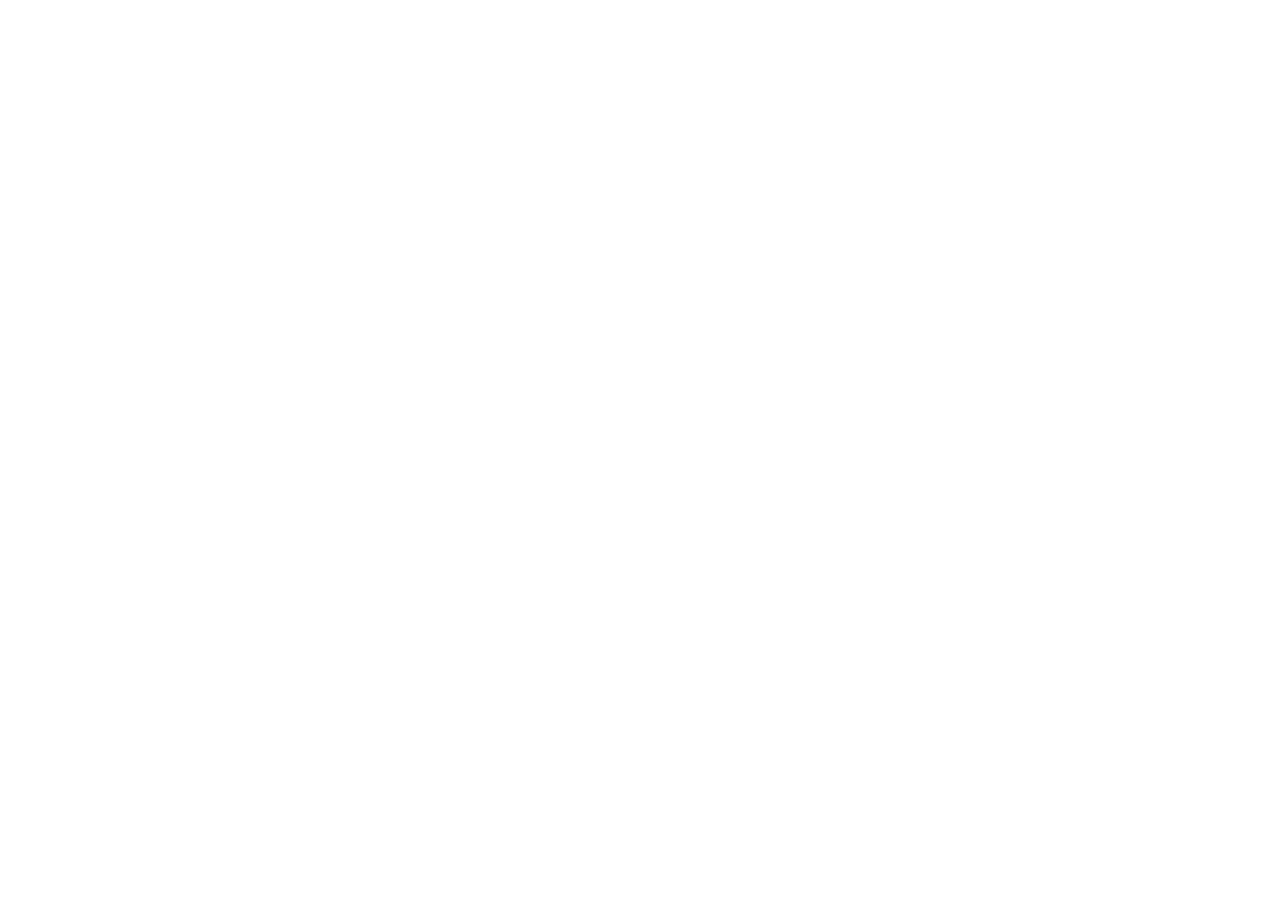
==== 테스트/JavascriptFetchAPI/index.html @ 158b2875 "minigame" ====
<!DOCTYPE html>
<html lang="en">
<head>
    <meta charset="UTF-8">
    <meta http-equiv="X-UA-Compatible" content="IE=edge">
    <meta name="viewport" content="width=device-width, initial-scale=1.0">
    <title>Document</title>
    <link rel="stylesheet" href="style.css">
    <!-- https://www.youtube.com/watch?v=7f2HNadULOs -->
    <!-- https://github.com/public-apis/public-apis -->
</head>
<body>
    

    <script src="./init.js"></script>
</body>
</html>
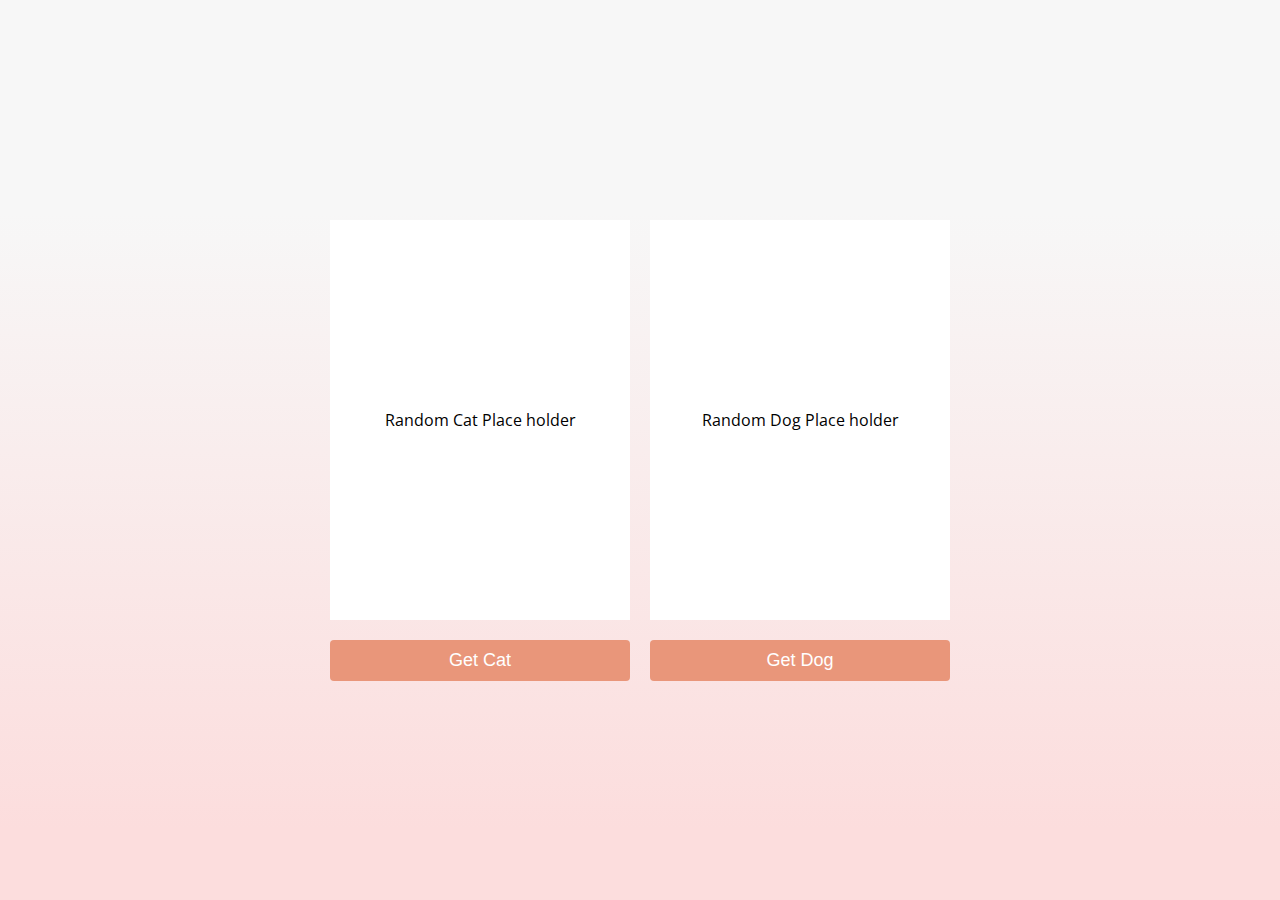
==== commit 271aa230: "2021.09.03 최종" ====
--- a/테스트/JavascriptFetchAPI/index.html
+++ b/테스트/JavascriptFetchAPI/index.html
@@ -10,8 +10,19 @@
     <!-- https://github.com/public-apis/public-apis -->
 </head>
 <body>
-    
+    <div class="results">
+        <div id="cat_result"class="result">
+            <p>Random Cat Place holder</p>
+        </div>
+        <div id="dog_result" class="result">
+            <p>Random Dog Place holder</p>
+        </div>
+    </div>
 
+    <div class="buttons">
+        <button id="cat_btn">Get Cat</button>
+        <button id="dog_btn">Get Dog</button>
+    </div>
     <script src="./init.js"></script>
 </body>
 </html>--- a/테스트/JavascriptFetchAPI/style.css
+++ b/테스트/JavascriptFetchAPI/style.css
@@ -0,0 +1,59 @@
+@import url('https://fonts.googleapis.com/css?family=Open+Sans&display=swap');
+
+body {
+	background-image: linear-gradient( 180deg,  rgba(247,247,247,1) 23.8%, rgba(252,221,221,1) 92% );
+	font-family: 'Open Sans', sans-serif;
+	display: flex;
+	align-items: center;
+	justify-content: center;
+	flex-direction: column;
+	height: 100vh;
+	margin: 0;
+}
+
+.results {
+	display: flex;
+	align-items: center;
+	justify-content: center;
+}
+
+.result {
+	background-color: #fff;
+	display: flex;
+	align-items: center;
+	justify-content: center;
+	margin: 10px;
+	height: 400px;
+	width: 300px;
+}
+
+.result img {
+	object-fit: cover;
+	height: 100%;
+	width: 100%;
+}
+
+.buttons {
+	display: flex;
+	align-items: center;
+	justify-content: center;
+}
+
+button {
+	background-color: darksalmon;
+	border: 0;
+	border-radius: 4px;
+	color: #fff;
+	font-size: 18px;
+	padding: 10px;
+	margin: 10px;
+	width: 300px;
+}
+
+button:active {
+	transform: scale(0.98);
+}
+
+button:focus {
+	outline: none
+}